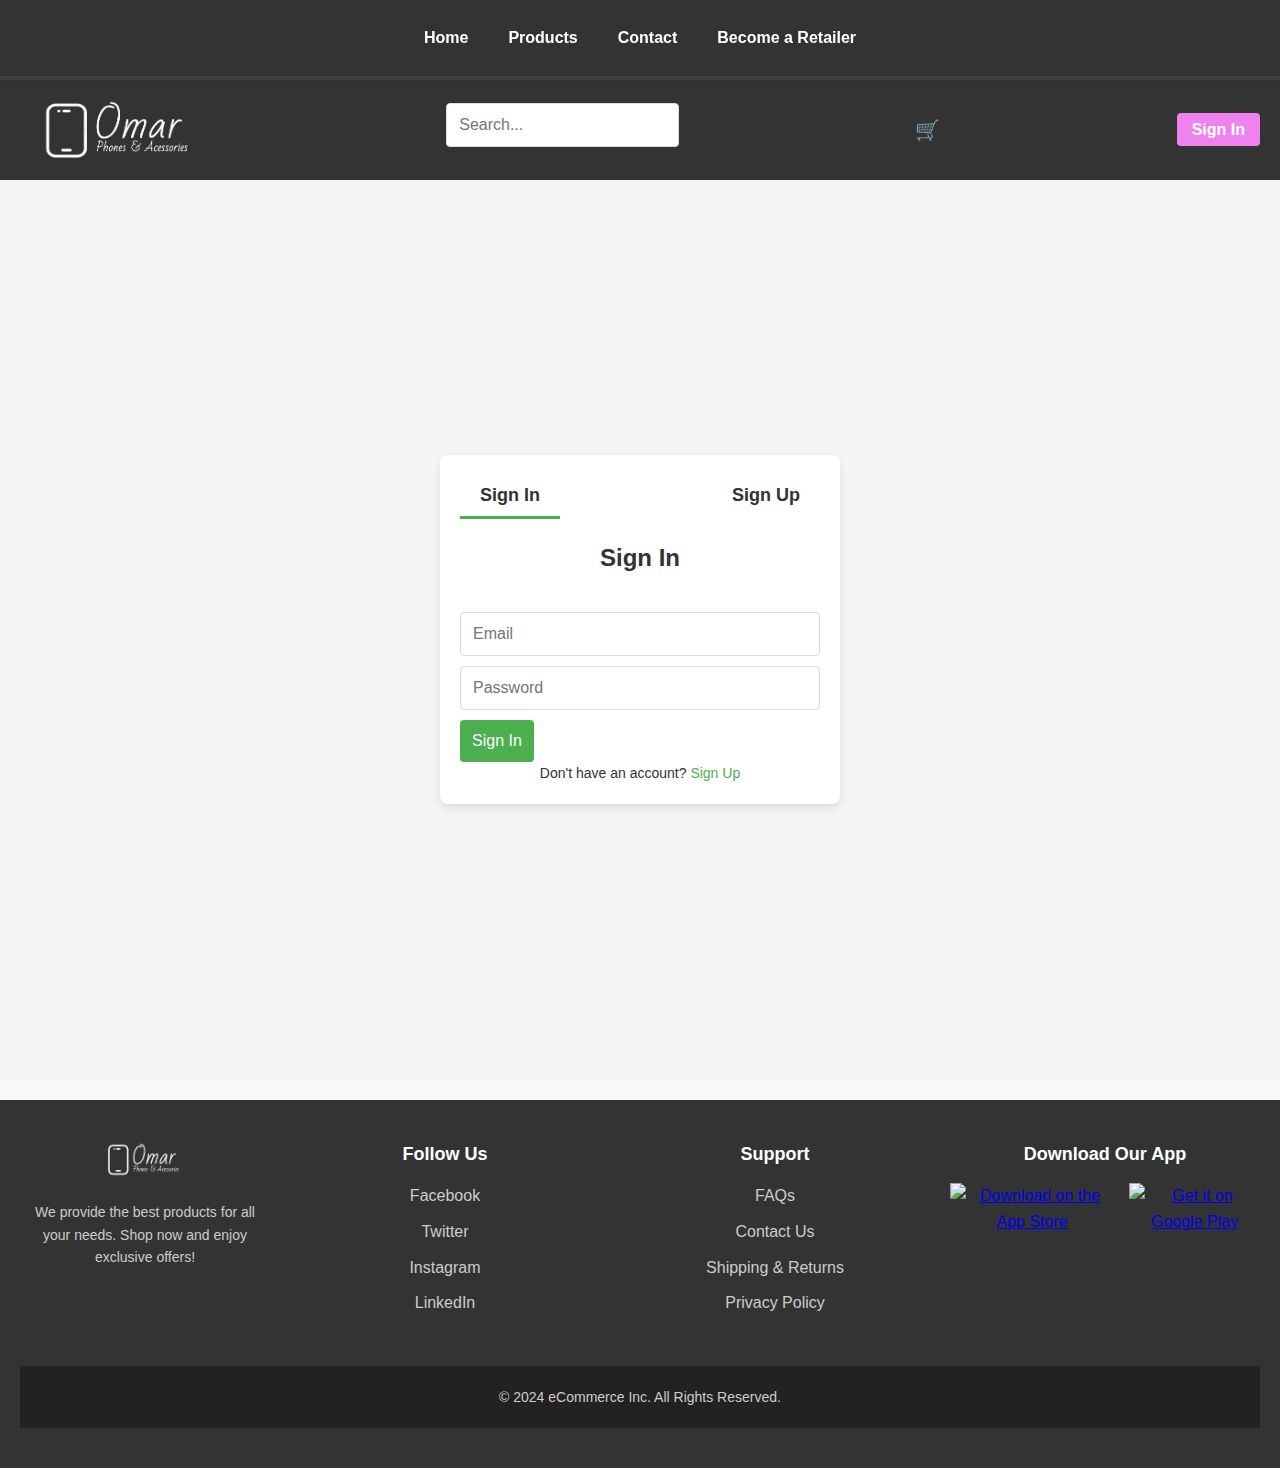
==== authPage.html @ 6a779250 "initial commit" ====
<!DOCTYPE html>
<html lang="en">
<head>
    <meta charset="UTF-8">
    <meta name="viewport" content="width=device-width, initial-scale=1.0">
    <link rel="stylesheet" href="styles.css">
    <link rel="stylesheet" href="style1.css">
    <title>Omar Phones & Accessories</title>
</head>
<body>

    <!-- First Navbar -->
    <nav class="navbar navbar-top">
        <ul class="navbar-list">
            <li><a href="index.html" class="navbar-link">Home</a></li>
            <li><a href="products.html" class="navbar-link">Products</a></li>
            <li><a href="Contact.html" class="navbar-link">Contact</a></li>
            <li><a href="authPage.html" class="navbar-link">Become a Retailer</a></li>
        </ul>
    </nav>

    <!-- Second Navbar -->
    <nav class="navbar navbar-bottom">
        <div class="navbar-container">
            <!-- Logo -->
            <div class="logo">
                <a href="index.html" class="logo-link"><img class="logo" src="./images/logo.png" alt="logo"></a>
            </div>

            <!-- Search Bar -->
            <div class="search-bar">
                <input type="text" placeholder="Search...">
            </div>

            <!-- Cart Icon -->
            <div class="cart-icon">
                <a href="cart.html">🛒</a>
            </div>

            <!-- Sign In Button -->
            <div class="sign-in-btn">
                <a href="authPage.html" class="sign-in-link">Sign In</a>
            </div>
        </div>
    </nav>

    <section class="auth-section">
        <div class="auth-container">
            <!-- Tab Navigation -->
            <div class="tab-nav">
                <button class="tab-button active" onclick="showSignIn()">Sign In</button>
                <button class="tab-button" onclick="showSignUp()">Sign Up</button>
            </div>

            <!-- Sign In Form -->
            <div id="signInForm" class="form-container">
                <h2>Sign In</h2>
                <form action="#" method="POST">
                    <input type="email" placeholder="Email" required>
                    <input type="password" placeholder="Password" required>
                    <button type="submit" class="submit-btn">Sign In</button>
                    <p class="switch-form">Don't have an account? <span onclick="showSignUp()">Sign Up</span></p>
                </form>
            </div>

            <!-- Sign Up Form -->
            <div id="signUpForm" class="form-container" style="display: none;">
                <h2>Sign Up</h2>
                <form action="#" method="POST">
                    <input type="text" placeholder="Full Name" required>
                    <input type="email" placeholder="Email" required>
                    <input type="text" placeholder="Phone Number" required>
                    <input type="password" placeholder="Password" required>
                    <input type="password" placeholder="Confirm Password" required>
                    <textarea placeholder="Address" rows="4" required></textarea>
                    <div class="terms-container">
                        <input type="checkbox" id="terms" required>
                        <label for="terms">I agree to the <a href="#">Terms and Conditions</a></label>
                    </div>
                    <button type="submit" class="submit-btn">Sign Up</button>
                    <p class="switch-form">Already have an account? <span onclick="showSignIn()">Sign In</span></p>
                </form>
            </div>
        </div>
    </section>

    <script>
        function showSignIn() {
            document.getElementById("signInForm").style.display = "block";
            document.getElementById("signUpForm").style.display = "none";
            document.querySelector(".tab-button.active").classList.remove("active");
            document.querySelectorAll(".tab-button")[0].classList.add("active");
        }

        function showSignUp() {
            document.getElementById("signInForm").style.display = "none";
            document.getElementById("signUpForm").style.display = "block";
            document.querySelector(".tab-button.active").classList.remove("active");
            document.querySelectorAll(".tab-button")[1].classList.add("active");
        }
    </script>

<!-- Footer Section -->
<footer class="footer">
    <div class="container">
        <!-- Logo Section -->
        <div class="footer-logo">
            <img src="./images/logo.png" alt="Company Logo">
            <p>We provide the best products for all your needs. Shop now and enjoy exclusive offers!</p>
        </div>

        <!-- Social Links -->
        <div class="footer-social">
            <h3>Follow Us</h3>
            <ul>
                <li><a href="https://facebook.com" target="_blank">Facebook</a></li>
                <li><a href="https://twitter.com" target="_blank">Twitter</a></li>
                <li><a href="https://instagram.com" target="_blank">Instagram</a></li>
                <li><a href="https://linkedin.com" target="_blank">LinkedIn</a></li>
            </ul>
        </div>

        <!-- Support Section -->
        <div class="footer-support">
            <h3>Support</h3>
            <ul>
                <li><a href="#">FAQs</a></li>
                <li><a href="#">Contact Us</a></li>
                <li><a href="#">Shipping & Returns</a></li>
                <li><a href="#">Privacy Policy</a></li>
            </ul>
        </div>

        <!-- Download App Section -->
        <div class="footer-download">
            <h3>Download Our App</h3>
            <div class="app-links">
                <a href="#" class="app-store-link">
                    <img src="app-store.png" alt="Download on the App Store">
                </a>
                <a href="#" class="app-store-link">
                    <img src="google-play.png" alt="Get it on Google Play">
                </a>
            </div>
        </div>
    </div>

    <!-- Copyright Section -->
    <div class="footer-copyright">
        <p>&copy; 2024 eCommerce Inc. All Rights Reserved.</p>
    </div>
</footer>
</body>
</html>
---- styles.css ----
/* General reset for margin and padding */
* {
    margin: 0;
    padding: 0;
    box-sizing: border-box;
}

/* Basic styling for navbars */
.navbar {
    background-color: #333;
    color: white;
    padding: 5px 0;
}

.navbar-top {
    border-bottom: 2px solid #444; /* Border between navbars */
}

/* Make the first navbar sticky */
.navbar-top {
    position: sticky; /* Makes the navbar stick to the top */
    top: 0; /* Sticks it at the very top of the viewport */
    z-index: 1000; /* Ensures it stays above other elements */
     
    box-shadow: 0 2px 4px rgba(0, 0, 0, 0.1); /* Optional shadow for better visibility */
}

/* Additional styles for better design */
.navbar-list {
    display: flex; /* Makes the navbar items display in a row */
    justify-content: space-around; /* Space between navbar links */
    margin: 0;
    padding: 10px 0;
    list-style: none; /* Removes bullets from list */
}

.navbar-link {
    text-decoration: none;
    color: #333; /* Navbar link color */
    font-size: 16px;
    font-weight: 600;
    transition: color 0.3s ease;
}

.navbar-link:hover {
    color: #6a0dad; /* Hover effect with violet color */
}


.navbar-bottom {
    border-top: 2px solid #444;
}

/* Navbar container to manage layout */
.navbar-container {
    display: flex;
    align-items: center;
    justify-content: space-between;
    padding: 10px 20px;
}

.logo{
    width: 200px;
    height: 70px;
}

/* Styling for Logo */
.logo .logo-link {
    color: white;
    font-size: 24px;
    text-decoration: none;
}

/* Styling for Search Bar */
.search-bar input {
    padding: 8px;
    width: 200px;
    border-radius: 4px;
    border: 1px solid #ccc;
}

/* Styling for Cart Icon */
.cart-icon a {
    color: white;
    font-size: 20px;
    text-decoration: none;
    padding: 10px;
}

/* Styling for Sign In Button */
.sign-in-btn .sign-in-link {
    color: white;
    background-color: violet;
    padding: 8px 15px;
    border-radius: 4px;
    text-decoration: none;
    font-weight: bold;
    transition: background-color 0.3s, transform 0.2s;
}

.sign-in-btn .sign-in-link:hover {
    background-color: darkviolet;
    transform: scale(1.05);
}

/* Navbar List styling for first navbar */
.navbar-list {
    list-style: none;
    display: flex;
    justify-content: center;
}

.navbar-link {
    color: white;
    text-decoration: none;
    padding: 10px 20px;
    display: block;
    transition: background-color 0.3s;
}

.navbar-link:hover {
    background-color: #555;
}

/* Hero Section */
.hero {
    display: flex;
    justify-content: space-between;
    align-items: center;
    padding: 40px 20px;
    background-color: #f4f4f4;
    flex-wrap: wrap; 
}

.hero-content {
    max-width: 50%;
    padding-right: 30px;
    margin-left: 100px;
}

.hero-title {
    font-size: 36px;
    font-weight: bold;
    color: #333;
}

.hero-text {
    margin-top: 10px;
    font-size: 18px;
    color: #666;
}

.cta-btn {
    display: inline-block;
    margin-top: 70px;
    padding: 12px 25px;
    background-color: violet;
    color: white;
    text-decoration: none;
    border-radius: 4px;
    font-weight: bold;
    transition: background-color 0.3s;
}

.cta-btn:hover {
    background-color: darkviolet;
}

/* Hero Image */
.hero-image img {
    max-width: 100%;
    height: auto;
    border-radius: 8px;
}

/* cards  */
/* General reset */
* {
    margin: 0;
    padding: 0;
    box-sizing: border-box;
}

.head {
    margin-left: 100px;
    padding: 10px;
    font-size: 36px;
    font-weight: bold;
    color: #333;
}

/* Container for the product cards */
.products {
    padding: 40px 20px;
    background-color: #f4f4f4;
}

.product-cards-container {
    display: grid;
    grid-template-columns: repeat(auto-fill, minmax(250px, 1fr));
    gap: 20px;
}

/* Styling for individual product card */
.product-card {
    background-color: white;
    border: 1px solid #ddd;
    border-radius: 8px;
    overflow: hidden;
    box-shadow: 0 2px 8px rgba(0, 0, 0, 0.1);
    transition: transform 0.3s ease;
    text-align: center;
}

.product-card:hover {
    transform: translateY(-10px); /* Hover effect to lift the card */
}

/* Image inside the card */
.product-card img {
    width: 100%;
    height: 200px;
    object-fit: cover;
}

/* Card content (name and price) */
.product-card .card-content {
    padding: 15px;
}

.product-card .card-title {
    font-size: 20px;
    font-weight: bold;
    color: #333;
}

.product-card .card-price {
    font-size: 18px;
    color: #888;
    margin-top: 10px;
}

/* Link styling */
.product-card a {
    display: block;
    text-decoration: none;
    color: inherit;
}

/* Responsive Adjustments */
@media (max-width: 768px) {
    .product-cards-container {
        grid-template-columns: repeat(auto-fill, minmax(200px, 1fr)); /* Slightly smaller grid items */
    }

    .product-card .card-title {
        font-size: 18px; /* Smaller title font size */
    }

    .product-card .card-price {
        font-size: 16px; /* Smaller price font size */
    }
}


/* General Reset */
* {
    margin: 0;
    padding: 0;
    box-sizing: border-box;
}

/* Apply to entire body via auth-section */
.auth-section {
    display: flex;
    justify-content: center;
    align-items: center;
    height: 100vh;
    background-color: #f5f5f5;  /* Light gray background for the entire page */
    font-family: Arial, sans-serif;
}

/* Auth Container */
.auth-container {
    width: 100%;
    max-width: 400px;
    background-color: white;
    padding: 20px;
    border-radius: 8px;
    box-shadow: 0 4px 10px rgba(0, 0, 0, 0.1);
}

/* Tab Navigation */
.tab-nav {
    display: flex;
    justify-content: space-between;
    margin-bottom: 20px;
}

.tab-button {
    background: none;
    border: none;
    font-size: 18px;
    font-weight: bold;
    color: #333;
    cursor: pointer;
    padding: 10px 20px;
    border-bottom: 3px solid transparent;
    transition: border-color 0.3s ease;
}

.tab-button.active {
    border-color: #4CAF50;
}

.tab-button:hover {
    color: #4CAF50;
}

/* Form Containers */
.form-container {
    display: flex;
    flex-direction: column;
    gap: 15px;
}

h2 {
    text-align: center;
    font-size: 24px;
    color: #333;
    margin-bottom: 20px;
}

input[type="email"],
input[type="password"],
input[type="text"],
textarea {
    padding: 12px;
    font-size: 16px;
    border: 1px solid #ddd;
    border-radius: 4px;
    margin-bottom: 10px;
    width: 100%;
}

textarea {
    resize: vertical;
}

.submit-btn {
    padding: 12px;
    font-size: 16px;
    background-color: #4CAF50;
    color: white;
    border: none;
    border-radius: 4px;
    cursor: pointer;
    transition: background-color 0.3s ease;
}

.submit-btn:hover {
    background-color: #45a049;
}

.switch-form {
    text-align: center;
    font-size: 14px;
}

.switch-form span {
    color: #4CAF50;
    cursor: pointer;
}

.switch-form span:hover {
    text-decoration: underline;
}

/* Terms and Conditions */
.terms-container {
    display: flex;
    align-items: center;
    gap: 10px;
}

.terms-container input {
    width: auto;
}

/* Responsive Design */
@media (max-width: 480px) {
    .auth-section {
        padding: 15px;  /* Optional: Adjust padding for mobile */
    }

    .auth-container {
        width: 100%;
        padding: 15px;
    }

    h2 {
        font-size: 20px;
    }

    input[type="email"],
    input[type="password"],
    input[type="text"],
    textarea {
        font-size: 14px;
    }

    .submit-btn {
        font-size: 14px;
    }
}

/* General Reset */
* {
    margin: 0;
    padding: 0;
    box-sizing: border-box;
}

body {
    font-family: Arial, sans-serif;
    line-height: 1.6;
}

/* Section Container */
.image-text-section {
    display: flex;
    flex-direction: row;
    align-items: center;
    justify-content: center;
    gap: 20px; /* Space between image and text */
    padding: 20px;
}

/* Image Styling */
.image-container img {
    max-width: 100%; /* Ensures the image is responsive */
    height: auto;
    border-radius: 8px; /* Optional: Rounded corners */
}

/* Text Container */
.text-container {
    max-width: 500px;
}

.section-header {
    font-size: 3rem;
    margin-bottom: 10px;
    color: #333;
}

.section-text {
    font-size: 1rem;
    color: #555;
}

/* Responsive Design */
@media (max-width: 768px) {
    .image-text-section {
        flex-direction: column; /* Stack image and text vertically */
        text-align: center;
    }
}


/* Footer Styling */
.footer {
    background-color: #333;
    color: white;
    padding: 40px 20px;
}

.container {
    display: flex;
    flex-wrap: wrap;
    justify-content: space-between;
    gap: 30px;
}

.footer-logo {
    flex: 1;
    max-width: 250px;
}

.footer-logo img {
    width: 100px;
    margin-bottom: 15px;
}

.footer-logo p {
    font-size: 14px;
    color: #ccc;
}

.footer-social,
.footer-support,
.footer-download {
    flex: 1;
    min-width: 220px;
}

.footer-social h3,
.footer-support h3,
.footer-download h3 {
    color: #fff;
    font-size: 18px;
    margin-bottom: 15px;
}

.footer-social ul,
.footer-support ul {
    list-style: none;
}

.footer-social ul li,
.footer-support ul li {
    margin-bottom: 10px;
}

.footer-social ul li a,
.footer-support ul li a {
    color: #ccc;
    text-decoration: none;
}

.footer-social ul li a:hover,
.footer-support ul li a:hover {
    color: #fff;
}

.app-links {
    display: flex;
    gap: 15px;
}

.app-store-link img {
    width: 130px;
    height: auto;
}

/* Copyright Section */
.footer-copyright {
    background-color: #222;
    text-align: center;
    padding: 20px;
    margin-top: 40px;
}

.footer-copyright p {
    font-size: 14px;
    color: #ccc;
}

/* Responsive Styles */
@media (max-width: 768px) {
    .container {
        flex-direction: column;
        align-items: center;
    }

    .footer-logo {
        text-align: center;
        margin-bottom: 30px;
    }

    .footer-social,
    .footer-support,
    .footer-download {
        text-align: center;
        margin-bottom: 30px;
    }

    .app-links {
        justify-content: center;
    }

    .app-store-link img {
        width: 110px;
    }
}

/* General Reset */
* {
    margin: 0;
    padding: 0;
    box-sizing: border-box;
}

body {
    font-family: Arial, sans-serif;
}

/* Banner Styling */
.banner {
    background-color: #4CAF50; /* Green background for the banner */
    color: white;
    padding: 20px 0;
    text-align: center;
}

.banner-content {
    display: flex;
    justify-content: center;
    align-items: center;
    flex-direction: row;
    gap: 30px;
    max-width: 1200px;
    margin: 0 auto;
}

.offer {
    max-width: 400px;
}

.offer h2 {
    font-size: 28px;
    font-weight: bold;
    margin-bottom: 10px;
}

.offer p {
    font-size: 16px;
    color: #f0f0f0;
}

.subscribe {
    display: flex;
    justify-content: center;
    align-items: center;
}

.newsletter-form {
    display: flex;
    gap: 10px;
}

.newsletter-form input {
    padding: 10px;
    font-size: 16px;
    border: none;
    border-radius: 4px;
    width: 250px;
}

.subscribe-btn {
    padding: 10px 20px;
    background-color: #333;
    color: white;
    border: none;
    border-radius: 4px;
    font-size: 16px;
    cursor: pointer;
    transition: background-color 0.3s ease;
}

.subscribe-btn:hover {
    background-color: #555;
}

/* Responsive Design */
@media (max-width: 768px) {
    .banner-content {
        flex-direction: column;
        text-align: center;
    }

    .offer h2 {
        font-size: 24px;
    }

    .newsletter-form input {
        width: 200px;
    }
}



/* Responsive adjustments */
@media (max-width: 768px) {
    .hero {
        flex-direction: column; /* Stack items vertically */
        text-align: center;
    }

    .hero-content {
        max-width: 100%;
        padding-right: 0;
    }

    .hero-title {
        font-size: 28px; /* Reduce font size on smaller screens */
    }

    .hero-text {
        font-size: 16px; /* Smaller text on smaller screens */
    }

    .cta-btn {
        padding: 10px 20px; /* Adjust button padding */
    }

    .hero-image {
        margin-top: 20px;
    }
}

@media (max-width: 480px) {
    .hero-title {
        font-size: 24px; /* Further reduce font size on very small screens */
    }

    .hero-text {
        font-size: 14px; /* Smaller text on very small screens */
    }

    .cta-btn {
        padding: 8px 15px; /* Smaller button */
    }
}
---- style1.css ----
/* General Reset */
* {
    margin: 0;
    padding: 0;
    box-sizing: border-box;
}

body {
    font-family: Arial, sans-serif;
    line-height: 1.6;
    background-color: #f8f8f8;
    color: #333;
}

/* Contact Page Styles */
.contact-section {
    padding: 40px 20px;
    background-color: #fff;
}

.container {
    display: flex;
    justify-content: space-between;
    gap: 20px;
}

.contact-info {
    flex: 1;
    background-color: #f4f4f4;
    padding: 20px;
    border-radius: 8px;
}

.contact-info h2 {
    margin-bottom: 20px;
    font-size: 24px;
    color: #333;
}

.contact-info p {
    margin-bottom: 10px;
    font-size: 16px;
    color: #555;
}

.contact-info ul {
    list-style: none;
}

.contact-info ul li {
    margin-bottom: 10px;
    font-size: 16px;
}

/* Contact Form Styles */
.contact-form {
    flex: 2;
    background-color: #f4f4f4;
    padding: 20px;
    border-radius: 8px;
}

.contact-form h2 {
    font-size: 24px;
    margin-bottom: 20px;
}

.contact-form .form-group {
    margin-bottom: 20px;
}

.contact-form label {
    font-size: 16px;
    display: block;
    margin-bottom: 8px;
}

.contact-form input,
.contact-form textarea {
    width: 100%;
    padding: 10px;
    font-size: 16px;
    border: 1px solid #ddd;
    border-radius: 4px;
}

.contact-form button {
    background-color: #333;
    color: white;
    padding: 10px 20px;
    border: none;
    border-radius: 4px;
    cursor: pointer;
    font-size: 16px;
}

.contact-form button:hover {
    background-color: #555;
}

/* Footer Styles */
footer {
    background-color: #333;
    color: white;
    text-align: center;
    padding: 10px;
    margin-top: 20px;
}

/* Responsive Styles */
@media (max-width: 768px) {
    .container {
        flex-direction: column;
        align-items: center;
    }

    .contact-info,
    .contact-form {
        width: 100%;
    }

    .contact-info {
        margin-bottom: 20px;
    }

    .contact-form button {
        width: 100%;
    }
}


/* Product Section */
.products-section {
    padding: 40px 20px;
    background-color: #fff;
}

.products-container {
    display: grid;
    grid-template-columns: repeat(4, 1fr);
    gap: 20px;
    max-width: 1200px;
    margin: 0 auto;
}

.product-card {
    background-color: #fff;
    padding: 20px;
    border-radius: 8px;
    text-align: center;
    box-shadow: 0 2px 5px rgba(0, 0, 0, 0.1);
    transition: transform 0.3s ease;
}

.product-card img {
    width: 100%;
    height: auto;
    border-radius: 8px;
    margin-bottom: 15px;
}

.product-card h3 {
    font-size: 18px;
    margin-bottom: 10px;
}

.product-card p {
    font-size: 16px;
    color: #555;
    margin-bottom: 15px;
}

.view-btn {
    background-color: #333;
    color: #fff;
    padding: 10px 20px;
    border: none;
    border-radius: 4px;
    font-size: 16px;
    transition: background-color 0.3s ease, color 0.3s ease; 
}

.view-btn:hover {
    background-color: #555;
    color: white; 
}


.product-card:hover {
    transform: scale(1.05);
}

/* General Reset */
* {
    margin: 0;
    padding: 0;
    box-sizing: border-box;
}

/* Cart Page */
.cart-section {
    display: flex;
    justify-content: center;
    align-items: flex-start;
    min-height: 100vh;
    background-color: #f5f5f5;
    font-family: Arial, sans-serif;
    padding: 20px;
}

.cart-container {
    width: 100%;
    max-width: 800px;
    background-color: white;
    padding: 20px;
    border-radius: 8px;
    box-shadow: 0 4px 10px rgba(0, 0, 0, 0.1);
}

h1 {
    text-align: center;
    font-size: 24px;
    margin-bottom: 20px;
    color: #333;
}

/* Cart Items */
.cart-items {
    margin-bottom: 20px;
}

.cart-item {
    display: flex;
    align-items: center;
    justify-content: space-between;
    margin-bottom: 15px;
    padding: 10px;
    background-color: #f9f9f9;
    border-radius: 8px;
    box-shadow: 0 2px 5px rgba(0, 0, 0, 0.1);
}

.cart-item img {
    width: 100px;
    height: 100px;
    object-fit: cover;
    border-radius: 8px;
}

.item-info {
    flex-grow: 1;
    padding: 0 10px;
}

.item-info h3 {
    font-size: 18px;
    color: #333;
}

.item-info p {
    font-size: 16px;
    color: #888;
}

/* Remove Button */
.remove-btn {
    background-color: #ff4d4d;
    color: white;
    border: none;
    padding: 8px 12px;
    font-size: 14px;
    cursor: pointer;
    border-radius: 4px;
    transition: background-color 0.3s ease;
}

.remove-btn:hover {
    background-color: #ff3333;
}

/* Cart Summary */
.cart-summary {
    display: flex;
    justify-content: space-between;
    align-items: center;
    margin-top: 20px;
}

.cart-summary p {
    font-size: 18px;
    color: #333;
    font-weight: bold;
}

.checkout-btn, .payment-btn {
    padding: 12px 20px;
    font-size: 16px;
    background-color: #4CAF50;
    color: white;
    border: none;
    border-radius: 4px;
    cursor: pointer;
    transition: background-color 0.3s ease;
}

.checkout-btn:hover, .payment-btn:hover {
    background-color: #45a049;
}

.payment-btn {
    background-color: #007BFF;
}

.payment-btn:hover {
    background-color: #0066cc;
}

/* Responsive Design */
@media (max-width: 768px) {
    .cart-container {
        width: 100%;
        padding: 15px;
    }

    .cart-item {
        flex-direction: column;
        align-items: flex-start;
    }

    .cart-item img {
        width: 80px;
        height: 80px;
    }

    .item-info h3 {
        font-size: 16px;
    }

    .item-info p {
        font-size: 14px;
    }
}


/* Responsive Layout */
@media (max-width: 1024px) {
    .products-container {
        grid-template-columns: repeat(3, 1fr); /* 3 cards per row on medium screens */
    }
}

@media (max-width: 768px) {
    .products-container {
        grid-template-columns: repeat(2, 1fr); /* 2 cards per row on small screens */
    }
}

@media (max-width: 480px) {
    .products-container {
        grid-template-columns: 1fr; /* 1 card per row on very small screens */
    }
}
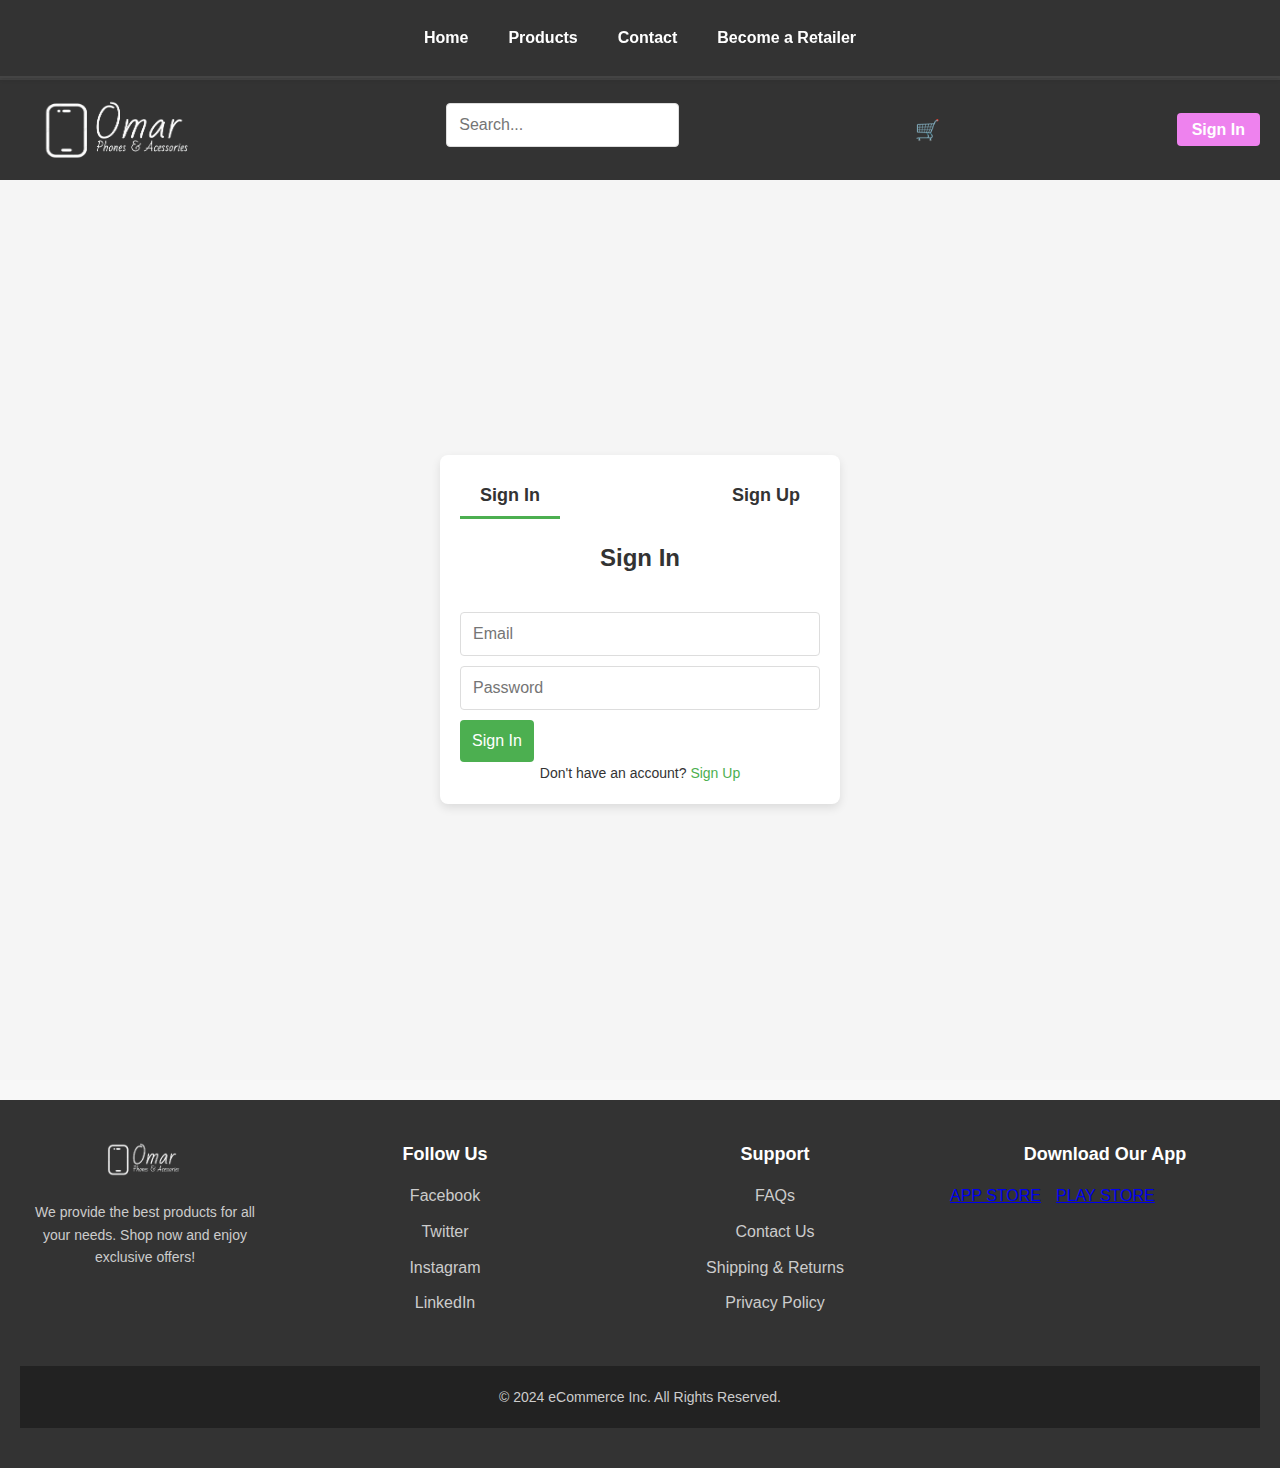
==== commit 449d4415: "added links" ====
--- a/authPage.html
+++ b/authPage.html
@@ -136,10 +136,10 @@
             <h3>Download Our App</h3>
             <div class="app-links">
                 <a href="#" class="app-store-link">
-                    <img src="app-store.png" alt="Download on the App Store">
+                    APP STORE
                 </a>
                 <a href="#" class="app-store-link">
-                    <img src="google-play.png" alt="Get it on Google Play">
+                    PLAY STORE
                 </a>
             </div>
         </div>
